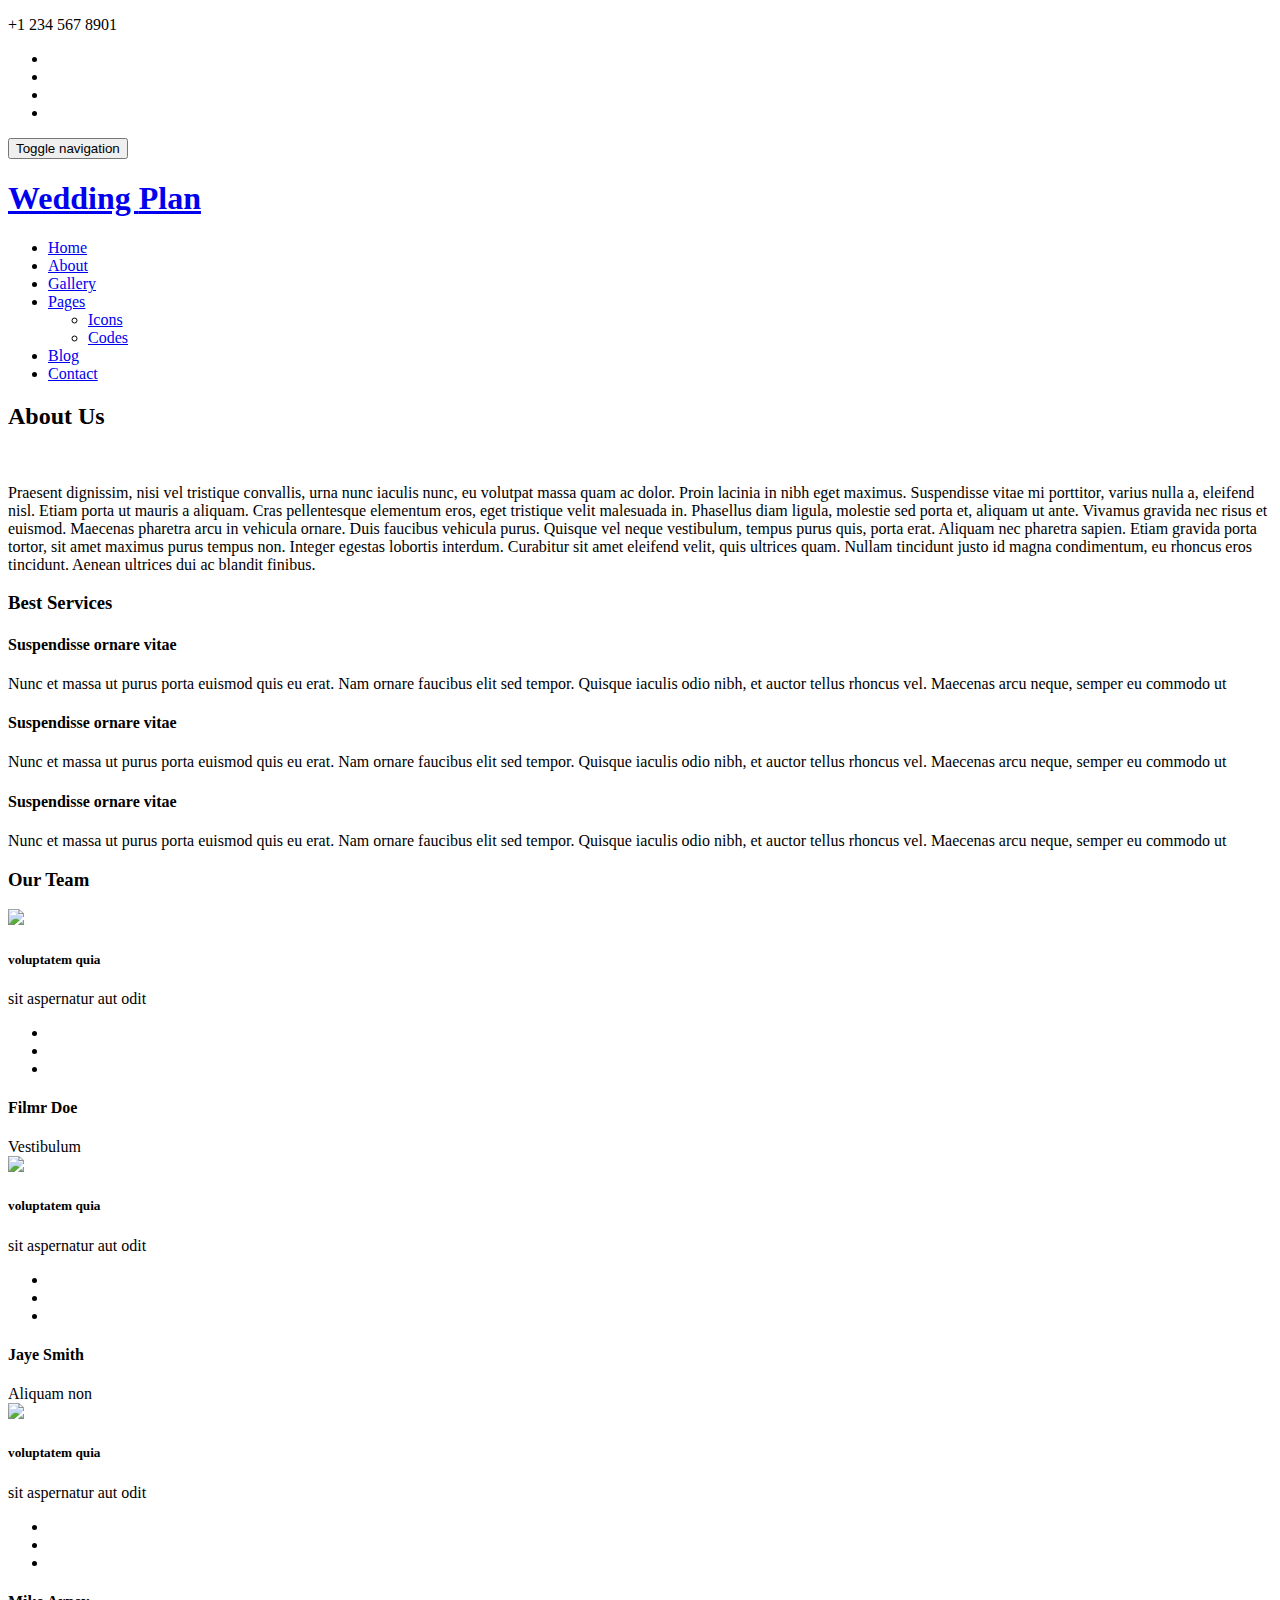
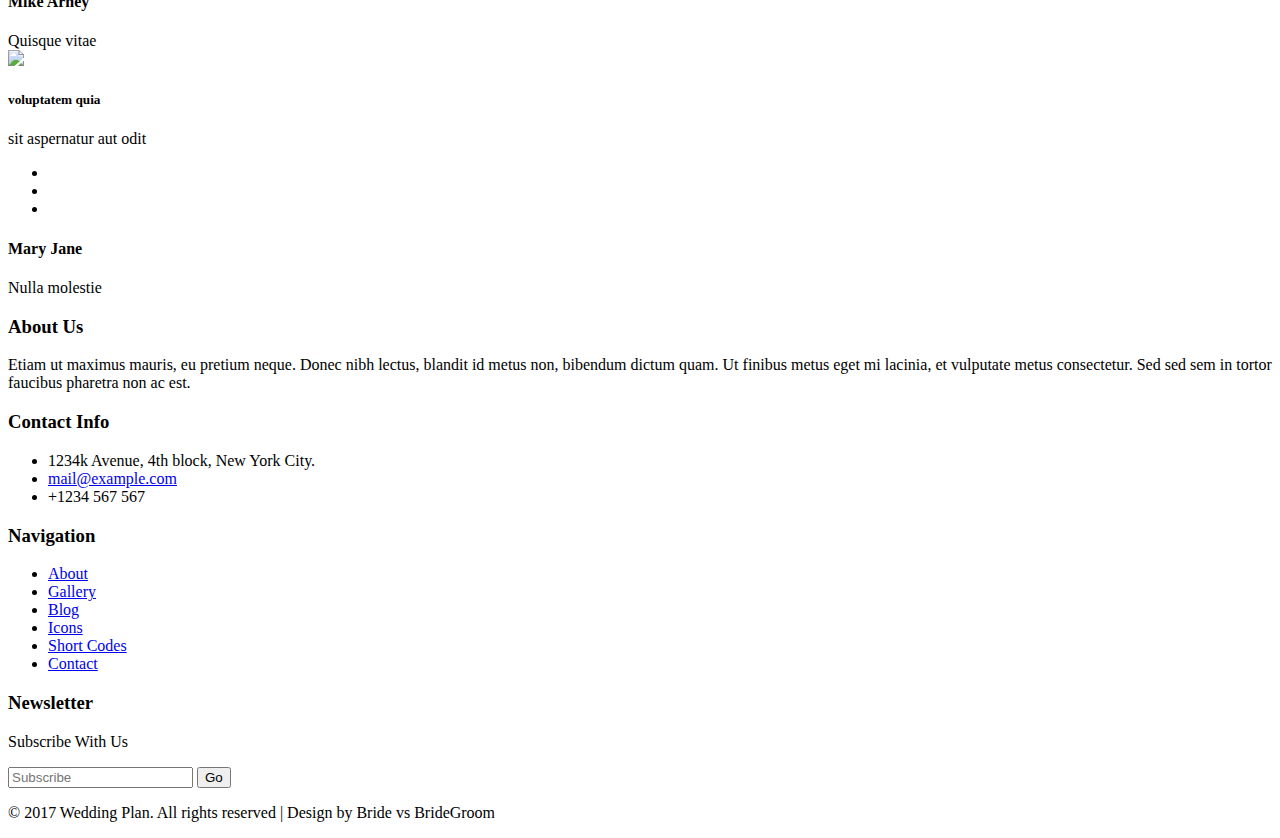
==== about.html @ d6788d27 "Add files via upload" ====
<!--A Design by W3layouts
Author: W3layout
Author URL: http://w3layouts.com
License: Creative Commons Attribution 3.0 Unported
License URL: http://creativecommons.org/licenses/by/3.0/
-->
<!DOCTYPE html>
<html lang="en">
<head>
<title>Wedding Plan a Wedding Category Bootstrap responsive Website Template | About :: Bride vs BrideGroom</title>
<meta name="viewport" content="width=device-width, initial-scale=1">
<meta charset="utf-8">
<meta name="keywords" content="Wedding Plan Responsive web template, Bootstrap Web Templates, Flat Web Templates, Android Compatible web template, 
Smartphone Compatible web template, free webdesigns for Nokia, Samsung, LG, SonyEricsson, Motorola web design" />
<script type="application/x-javascript"> addEventListener("load", function() { setTimeout(hideURLbar, 0); }, false); function hideURLbar(){ window.scrollTo(0,1); } </script>
<!-- bootstrap-css -->
<link href="css/bootstrap.css" rel="stylesheet" type="text/css" media="all" />
<!--// bootstrap-css -->
<!-- css -->
<link rel="stylesheet" href="css/style.css" type="text/css" media="all" />
<!--// css -->
<!-- font-awesome icons -->
<link href="css/font-awesome.css" rel="stylesheet"> 
<!-- //font-awesome icons -->
<!-- font -->
<link href="//fonts.googleapis.com/css?family=Roboto:100,100i,300,300i,400,400i,500,500i,700,700i,900,900i" rel="stylesheet">
<link href="//fonts.googleapis.com/css?family=Droid+Serif:400,400i,700,700i" rel="stylesheet">
<!-- //font -->
<script src="js/jquery-1.11.1.min.js"></script>
<script src="js/bootstrap.js"></script>
<script type="text/javascript">
	jQuery(document).ready(function($) {
		$(".scroll").click(function(event){		
			event.preventDefault();
			$('html,body').animate({scrollTop:$(this.hash).offset().top},1000);
		});
	});
</script> 

<!--[if lt IE 9]>
  <script src="https://oss.maxcdn.com/libs/html5shiv/3.7.0/html5shiv.js"></script>
<![endif]-->
</head>
<body>
	<!-- banner -->
	<div class="banner jarallax">
			<div class="w3layouts-header-top">
				<div class="container">
					<div class="w3-header-top-grids">
						<div class="w3-header-top-left">
							<p><i class="fa fa-volume-control-phone" aria-hidden="true"></i> +1 234 567 8901</p>
						</div>
						<div class="w3-header-top-right">
							<div class="agileinfo-social-grids">
								<ul>
									<li><a href="#"><i class="fa fa-facebook"></i></a></li>
									<li><a href="#"><i class="fa fa-twitter"></i></a></li>
									<li><a href="#"><i class="fa fa-rss"></i></a></li>
									<li><a href="#"><i class="fa fa-vk"></i></a></li>
								</ul>
							</div>
							<div class="clearfix"> </div>
						</div>
						<div class="clearfix"> </div>
					</div>
				</div>
			</div>
			<div class="head">
				<div class="container">
					<div class="navbar-top">
							<!-- Brand and toggle get grouped for better mobile display -->
							<div class="navbar-header">
							  <button type="button" class="navbar-toggle collapsed" data-toggle="collapse" data-target="#bs-example-navbar-collapse-1">
								<span class="sr-only">Toggle navigation</span>
								<span class="icon-bar"></span>
								<span class="icon-bar"></span>
								<span class="icon-bar"></span>
							  </button>
								 <div class="navbar-brand logo ">
									<h1><a href="index.html">Wedding <span>Plan</span></a></h1>
								</div>

							</div>

							<!-- Collect the nav links, forms, and other content for toggling -->
							<div class="collapse navbar-collapse" id="bs-example-navbar-collapse-1">
							 <ul class="nav navbar-nav link-effect-4">
								<li class="first-list"><a href="index.html">Home</a> </li>
								<li class="active"><a href="about.html">About </a> </li>
								<li><a href="gallery.html">Gallery</a></li>
								<li class="dropdown">
									<a href="codes.html" class="dropdown-toggle" data-hover="Pages" data-toggle="dropdown">Pages <b class="caret"></b></a>
									<ul class="dropdown-menu">
										<li><a href="icons.html">Icons</a></li>
										<li><a href="codes.html">Codes</a></li>
									</ul>
								</li>
								<li><a href="blog.html">Blog</a></li>
								<li><a href="contact.html">Contact</a></li>
							  </ul>
							</div><!-- /.navbar-collapse -->
						</div>
				</div>
			</div>
			<div class="agileinfo-banner">
				<div class="container">
					<h2>About Us</h2>
				</div>
			</div>
	</div>
	<!-- //banner -->
	<!-- about -->
	<div class="w3l-about-top">
		<div class="container">
			<div class="w3ls-about-info">
				<img src="images/6.jpg" alt="" />
				<p>Praesent dignissim, nisi vel tristique convallis, urna nunc iaculis nunc, eu volutpat massa quam ac dolor. Proin lacinia in nibh eget maximus. Suspendisse vitae mi porttitor, varius nulla a, eleifend nisl. Etiam porta ut mauris a aliquam. Cras pellentesque elementum eros, eget tristique velit malesuada in. Phasellus diam ligula, molestie sed porta et, aliquam ut ante. Vivamus gravida nec risus et euismod. Maecenas pharetra arcu in vehicula ornare. Duis faucibus vehicula purus. Quisque vel neque vestibulum, tempus purus quis, porta erat. Aliquam nec pharetra sapien. Etiam gravida porta tortor, sit amet maximus purus tempus non. Integer egestas lobortis interdum. Curabitur sit amet eleifend velit, quis ultrices quam. Nullam tincidunt justo id magna condimentum, eu rhoncus eros tincidunt. Aenean ultrices dui ac blandit finibus.</p>
			</div>
		</div>
	</div>
	<!-- //about -->
	<!-- choose -->
	<div class="jarallax w3-agileits-choose">
		<div class="wthree-dot">
			<div class="container">
				<div class="w3-heading-grid popular-heading">
					<h3>Best Services</h3>
					<div class="agileits-border"> </div>
				</div>
				<div class="agile-choose-grids">
					<div class="col-sm-4 agile-choose-grid">
						<div class="choose-icon">
							<i class="fa fa-user" aria-hidden="true"></i>
						</div>
						<div class="choose-info">
							<h4>Suspendisse ornare vitae</h4>
							<p>Nunc et massa ut purus porta euismod quis eu erat. Nam ornare faucibus elit sed tempor. Quisque iaculis odio nibh, et auctor tellus rhoncus vel. Maecenas arcu neque, semper eu commodo ut</p>
						</div>
					</div>
					<div class="col-sm-4 agile-choose-grid">
						<div class="choose-icon">
							<i class="fa fa-cogs" aria-hidden="true"></i>
						</div>
						<div class="choose-info">
							<h4>Suspendisse ornare vitae</h4>
							<p>Nunc et massa ut purus porta euismod quis eu erat. Nam ornare faucibus elit sed tempor. Quisque iaculis odio nibh, et auctor tellus rhoncus vel. Maecenas arcu neque, semper eu commodo ut</p>
						</div>
					</div>
					<div class="col-sm-4 agile-choose-grid">
						<div class="choose-icon">
							<i class="fa fa-thumbs-o-up" aria-hidden="true"></i>
						</div>
						<div class="choose-info">
							<h4>Suspendisse ornare vitae</h4>
							<p>Nunc et massa ut purus porta euismod quis eu erat. Nam ornare faucibus elit sed tempor. Quisque iaculis odio nibh, et auctor tellus rhoncus vel. Maecenas arcu neque, semper eu commodo ut</p>
						</div>
					</div>
				</div>	
			</div>
		</div>
	</div>
	<!-- //choose -->
	<!-- team -->
	<div class="team">
		<div class="container">
			<div class="w3-heading-grid">
				<h3>Our Team</h3>
				<div class="agileits-border"> </div>
			</div>
			<div class="agile-team-grids">
				<div class="col-md-3 team-grid">
					<div class="team-img">
						<img src="images/t1.jpg" class="img-responsive" alt=" " />
						<div class="overlay">
							<h5>voluptatem quia</h5>
							<p>sit aspernatur aut odit</p>
							<div class="w3l-social">
								<ul>
									<li><a href="#"><i class="fa fa-facebook"></i></a></li>
									<li><a href="#"><i class="fa fa-twitter"></i></a></li>
									<li><a href="#"><i class="fa fa-rss"></i></a></li>
								</ul>
							</div>
						</div>
					</div>
					<h4>Filmr Doe</h4>
					<span>Vestibulum</span>
				</div>
				<div class="col-md-3 team-grid">
					<div class="team-img">
						<img src="images/t3.jpg" class="img-responsive" alt=" " />
						<div class="overlay">
							<h5>voluptatem quia </h5>
							<p>sit aspernatur aut odit</p>
							<div class="w3l-social">
								<ul>
									<li><a href="#"><i class="fa fa-facebook"></i></a></li>
									<li><a href="#"><i class="fa fa-twitter"></i></a></li>
									<li><a href="#"><i class="fa fa-rss"></i></a></li>
								</ul>
							</div>
						</div>
					</div>
					<h4>Jaye Smith</h4>
					<span>Aliquam non</span>
				</div>
				<div class="col-md-3 team-grid">
					<div class="team-img">
						<img src="images/t2.jpg" class="img-responsive" alt=" " />
						<div class="overlay">
							<h5>voluptatem quia </h5>
							<p>sit aspernatur aut odit</p>
							<div class="w3l-social">
								<ul>
									<li><a href="#"><i class="fa fa-facebook"></i></a></li>
									<li><a href="#"><i class="fa fa-twitter"></i></a></li>
									<li><a href="#"><i class="fa fa-rss"></i></a></li>
								</ul>
							</div>
						</div>
					</div>
					<h4>Mike Arney</h4>
					<span>Quisque vitae</span>
				</div>
				<div class="col-md-3 team-grid">
					<div class="team-img">
						<img src="images/t4.jpg" class="img-responsive" alt=" " />
						<div class="overlay">
							<h5>voluptatem quia </h5>
							<p>sit aspernatur aut odit</p>
							<div class="w3l-social">
								<ul>
									<li><a href="#"><i class="fa fa-facebook"></i></a></li>
									<li><a href="#"><i class="fa fa-twitter"></i></a></li>
									<li><a href="#"><i class="fa fa-rss"></i></a></li>
								</ul>
							</div>
						</div>
					</div>
					<h4>Mary Jane</h4>
					<span>Nulla molestie</span>
				</div>
				<div class="clearfix"></div>
			</div>
		</div>
	</div>
	<!-- //team -->
	<!-- footer -->
	<div class="footer-bottom">
		<div class="container">
			<div class="w3agile_footer_grids">
				<div class="col-md-3 w3agile_footer_grid">
					<h3>About Us</h3>
					<p>Etiam ut maximus mauris, eu pretium neque. Donec nibh lectus, blandit id metus non, bibendum dictum quam.
					<span>Ut finibus metus eget mi lacinia, et vulputate metus consectetur. Sed sed sem in tortor faucibus pharetra non ac est.</span></p>
				</div>
				
				<div class="col-md-3 w3agile_footer_grid">
					<h3>Contact Info</h3>
					<ul>
						<li><i class="fa fa-map-marker" aria-hidden="true"></i> 1234k Avenue, 4th block, <span>New York City.</span></li>
						<li><i class="fa fa-envelope" aria-hidden="true"></i> <a href="mailto:example@email.com">mail@example.com</a></li>
						<li><i class="fa fa-phone" aria-hidden="true"></i> +1234 567 567</li>
					</ul>
				</div>
				<div class="col-md-3 w3agile_footer_grid w3agile_footer_grid1">
					<h3>Navigation</h3>
					<ul>
						<li><i class="fa fa-angle-right" aria-hidden="true"></i> <a href="about.html">About</a></li>
						<li><i class="fa fa-angle-right" aria-hidden="true"></i> <a href="gallery.html">Gallery</a></li>
						<li><i class="fa fa-angle-right" aria-hidden="true"></i> <a href="blog.html">Blog</a></li>
						<li><i class="fa fa-angle-right" aria-hidden="true"></i> <a href="icons.html">Icons</a></li>
						<li><i class="fa fa-angle-right" aria-hidden="true"></i> <a href="codes.html">Short Codes</a></li>
						<li><i class="fa fa-angle-right" aria-hidden="true"></i> <a href="contact.html">Contact</a></li>
					</ul>
				</div>
				<div class="col-md-3 w3agile_footer_grid">
					<h3>Newsletter</h3>
					<p>Subscribe With Us</p>
					<form action="#" method="post">
						<input type="email" placeholder="Subscribe" name="Subscribe" required="">
						<button class="btn1">Go</button>
					</form>
				</div>
				<div class="clearfix"> </div>
			</div>
		</div>
	</div>
	<!-- //footer -->
	<!-- copyright -->
	<div class="copyright">
		<div class="container">
			<p>© 2017 Wedding Plan. All rights reserved | Design by Bride vs BrideGroom</p>
		</div>
	</div>
	<!-- //copyright -->
	<script src="js/jarallax.js"></script>
	<script src="js/SmoothScroll.min.js"></script>
	<script type="text/javascript">
		/* init Jarallax */
		$('.jarallax').jarallax({
			speed: 0.5,
			imgWidth: 1366,
			imgHeight: 768
		})
	</script>
	<script type="text/javascript" src="js/easing.js"></script>
	<script type="text/javascript" src="js/move-top.js"></script>
	<!-- here stars scrolling icon -->
	<script type="text/javascript">
		$(document).ready(function() {
			/*
				var defaults = {
				containerID: 'toTop', // fading element id
				containerHoverID: 'toTopHover', // fading element hover id
				scrollSpeed: 1200,
				easingType: 'linear' 
				};
			*/
								
			$().UItoTop({ easingType: 'easeOutQuart' });
								
			});
	</script>
	<!-- //here ends scrolling icon -->
</body>	
</html>
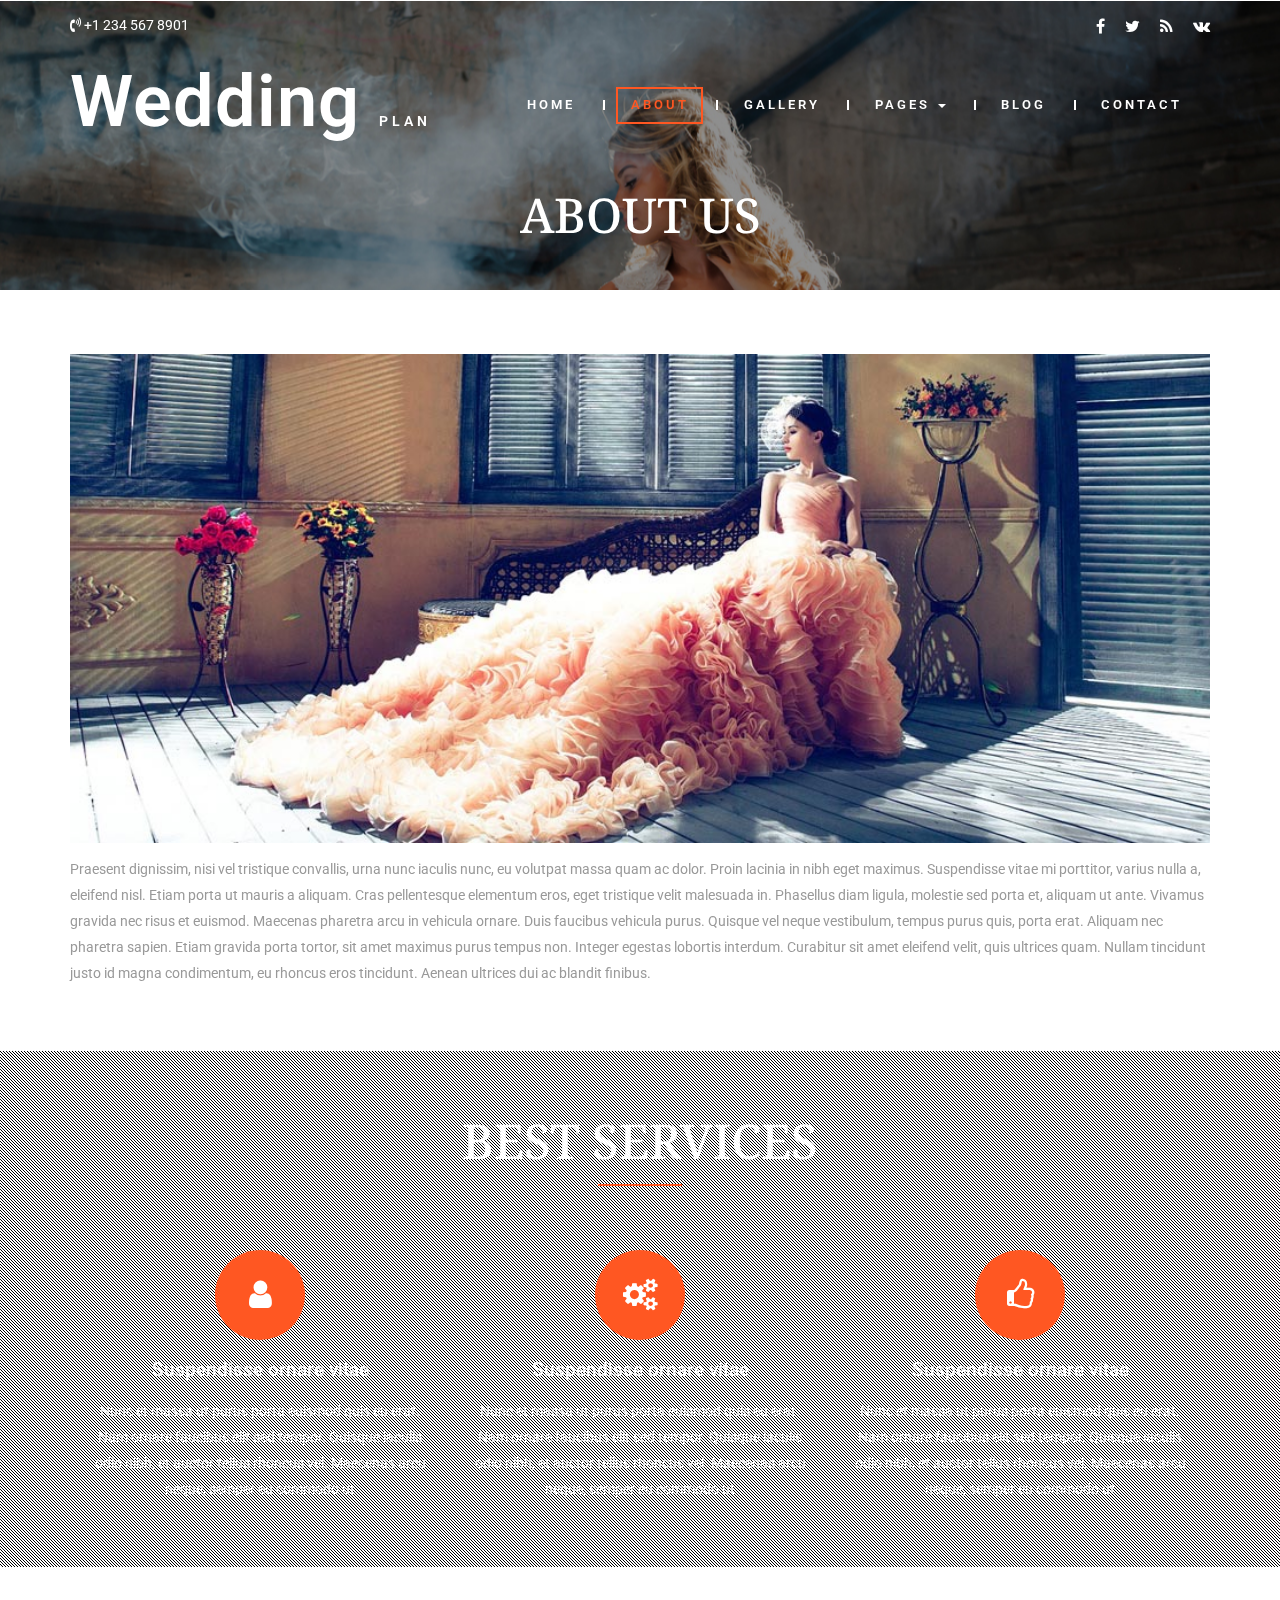
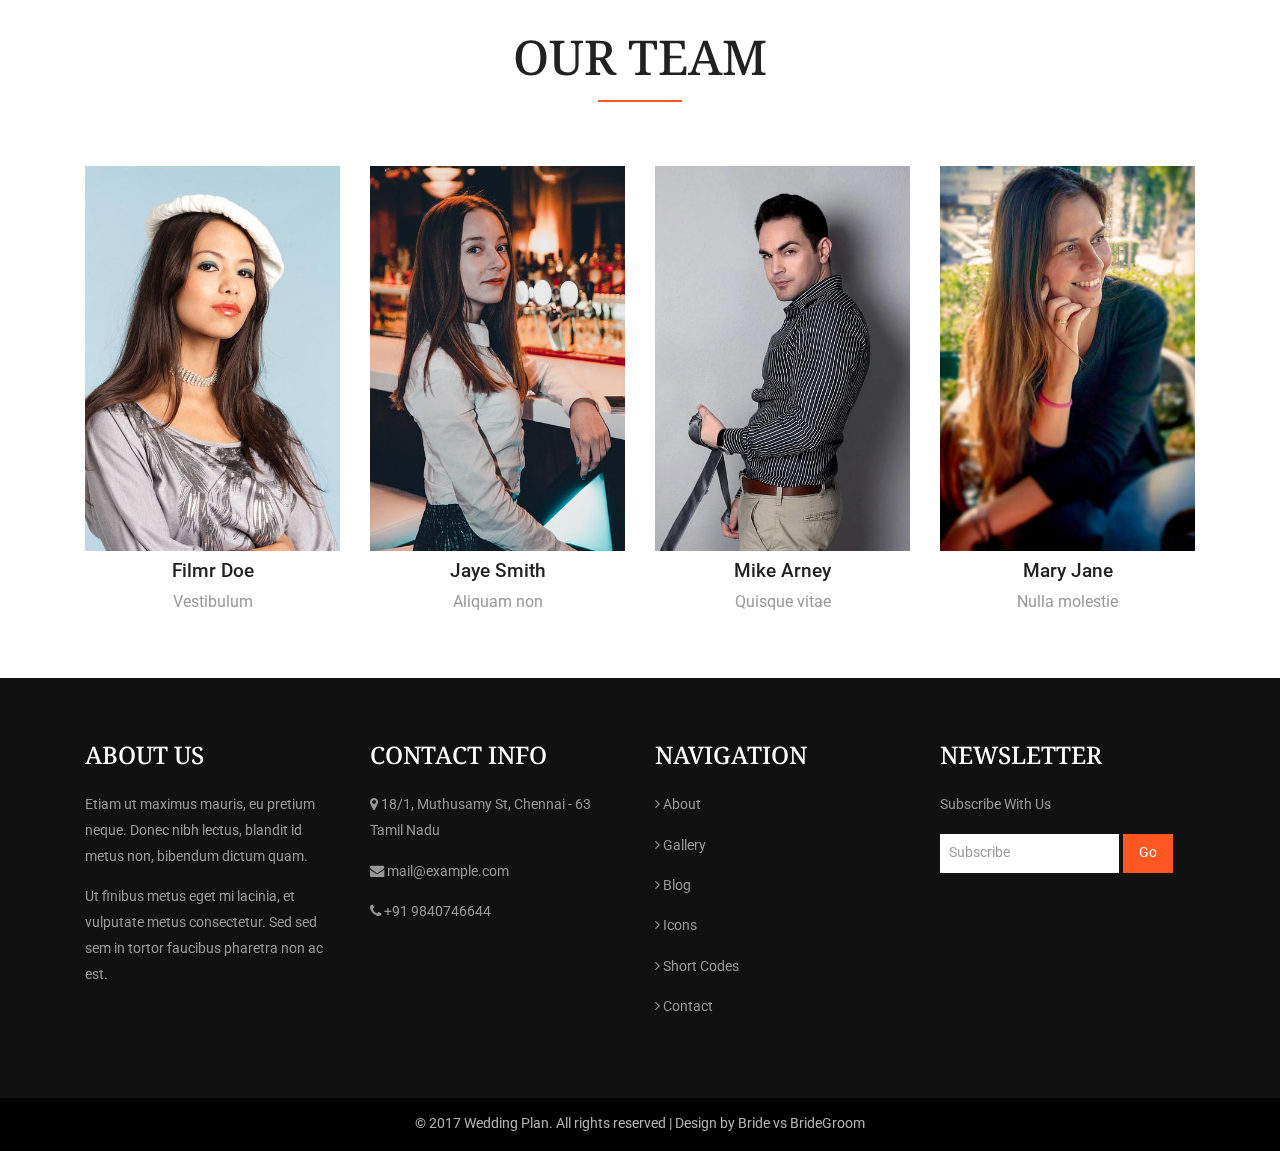
==== commit b12225a0: "Add files via upload" ====
--- a/about.html
+++ b/about.html
@@ -1,17 +1,11 @@
-<!--A Design by W3layouts
-Author: W3layout
-Author URL: http://w3layouts.com
-License: Creative Commons Attribution 3.0 Unported
-License URL: http://creativecommons.org/licenses/by/3.0/
--->
+
 <!DOCTYPE html>
 <html lang="en">
 <head>
-<title>Wedding Plan a Wedding Category Bootstrap responsive Website Template | About :: Bride vs BrideGroom</title>
+<title>Wedding Plan a Wedding Category  | About :: Bride vs BrideGroom</title>
 <meta name="viewport" content="width=device-width, initial-scale=1">
 <meta charset="utf-8">
-<meta name="keywords" content="Wedding Plan Responsive web template, Bootstrap Web Templates, Flat Web Templates, Android Compatible web template, 
-Smartphone Compatible web template, free webdesigns for Nokia, Samsung, LG, SonyEricsson, Motorola web design" />
+<meta name="keywords" content="Wedding Plan , Wedding Photography, Bride, Bridegroom, Marriage" />
 <script type="application/x-javascript"> addEventListener("load", function() { setTimeout(hideURLbar, 0); }, false); function hideURLbar(){ window.scrollTo(0,1); } </script>
 <!-- bootstrap-css -->
 <link href="css/bootstrap.css" rel="stylesheet" type="text/css" media="all" />
@@ -258,9 +252,9 @@
 				<div class="col-md-3 w3agile_footer_grid">
 					<h3>Contact Info</h3>
 					<ul>
-						<li><i class="fa fa-map-marker" aria-hidden="true"></i> 1234k Avenue, 4th block, <span>New York City.</span></li>
+						<li><i class="fa fa-map-marker" aria-hidden="true"></i> 18/1, Muthusamy St, Chennai - 63 <span>Tamil Nadu</span></li>
 						<li><i class="fa fa-envelope" aria-hidden="true"></i> <a href="mailto:example@email.com">mail@example.com</a></li>
-						<li><i class="fa fa-phone" aria-hidden="true"></i> +1234 567 567</li>
+						<li><i class="fa fa-phone" aria-hidden="true"></i> +91 9840746644</li>
 					</ul>
 				</div>
 				<div class="col-md-3 w3agile_footer_grid w3agile_footer_grid1">
--- a/css/style.css
+++ b/css/style.css
@@ -0,0 +1,2326 @@
+/*--A Design by W3layouts 
+Author: W3layout
+Author URL: http://w3layouts.com
+License: Creative Commons Attribution 3.0 Unported
+License URL: http://creativecommons.org/licenses/by/3.0/
+--*/
+body a {
+  transition: 0.5s all;
+  -webkit-transition: 0.5s all;
+  -o-transition: 0.5s all;
+  -moz-transition: 0.5s all;
+  -ms-transition: 0.5s all;
+}
+html, body{
+    font-size: 100%;
+	font-family: 'Roboto', sans-serif;
+}
+body{
+	background:#FFFFFF;
+}
+/*-- banner --*/
+.banner{
+	background: url(../images/2.jpg) no-repeat 0px 0px;
+    background-size: cover;
+}
+.jarallax {
+    position: relative;
+    background-size: cover;
+    background-repeat: no-repeat;
+    background-position: 50% 50%;
+}
+.w3layouts-header-top{
+	padding: 1em 0em;
+}
+.w3-header-top-left{
+    float: left;
+    width: 15%;
+}
+.w3-header-top-left p,.w3-header-top-right-text p{
+	color:#FFFFFF;
+	font-size:.9em;
+	margin:0;
+}
+.w3-header-top-right{
+    float: right;
+}
+.agileinfo-social-grids {
+    float: left;
+}
+/*-- social-icons --*/
+.agileinfo-social-grids{
+    margin-left: 0;
+}
+.agileinfo-social-grids ul{
+	padding:0;
+	margin:0;
+}
+.agileinfo-social-grids ul li{
+    display: inline-block;
+}
+.agileinfo-social-grids ul li a {
+	color: #FFFFFF;
+    text-align: center;
+}
+.agileinfo-social-grids ul li a i.fa{
+    transition: 0.5s all;
+    -webkit-transition: 0.5s all;
+    -moz-transition: 0.5s all;
+    -o-transition: 0.5s all;
+    -ms-transition: 0.5s all;
+}
+.agileinfo-social-grids ul li a i.fa.fa-facebook:hover {
+    color: #3b5998;
+}
+.agileinfo-social-grids ul li a i.fa.fa-twitter{
+	margin:0 1em;
+}
+.agileinfo-social-grids ul li a i.fa.fa-twitter:hover{
+	color: #55acee;
+}
+.agileinfo-social-grids ul li a i.fa.fa-rss{
+	margin:0 1em 0 0;
+}
+.agileinfo-social-grids ul li a i.fa.fa-rss:hover{
+	color: #f26522;
+}
+.agileinfo-social-grids ul li a i.fa.fa-vk:hover{
+	color: #45668e;
+}
+.agileinfo-dot,.agile-dot {
+	background: url(../images/dott.png)repeat 0px 0px;
+    background-size: 3px;
+    -webkit-background-size: 3px;
+    -moz-background-size: 3px;
+    -o-background-size: 3px;
+    -ms-background-size: 3px;
+}
+.logo h1{
+    margin: .2em 0 0 0;
+}
+.logo h1 a{
+    text-decoration: none;
+    color: #ffffff;
+    letter-spacing: 1px;
+    font-size: 2em;
+    font-weight: 600;
+}
+.logo h1 a span{
+	font-size: .2em;
+    color: #FFFFFF;
+    font-family: 'Roboto', sans-serif;
+    text-transform: uppercase;
+    letter-spacing: 4px;
+    margin: .5em 0 0 0;
+}
+.navbar-brand {
+   height: auto; 
+    padding: 0; 
+    font-size: 18px; 
+    line-height: 20px;
+}
+.navbar-nav {
+    float: right;
+    margin-top: 2em;
+}
+.navbar-default {
+    border: none;
+    background: none;
+    min-height: auto;
+    margin-bottom: 0;
+}
+div#bs-example-navbar-collapse-1 {
+    padding: 0;
+}
+.navbar-nav li:after{
+	content: "";
+    position: absolute;
+    background: #FFFFFF;
+    height: 10px;
+    width: 2px;
+    top: 13px;
+}
+.navbar-nav li.first-list:after,ul.dropdown-menu li:after{
+    background: none !important;
+	width: 0px !important;
+}
+ul.nav.navbar-nav li a {
+	font-size: .8em;
+    color: #FFFFFF;
+    margin: 0 1em;
+    padding: .5em 1em;
+    font-weight: 600;
+    text-transform: uppercase;
+    letter-spacing: 3px;
+    border: solid 2px rgba(255, 255, 255, 0);
+}
+ul.nav.navbar-nav li a:hover{
+	color: #FF5722 !important;
+    border: solid 2px #FF5722;
+}
+ul.nav.navbar-nav li a:focus{
+	outline:none;
+	border: solid 2px rgba(255, 255, 255, 0)
+}
+.nav > li > a:hover, .nav > li > a:focus {
+    text-decoration: none;
+    background:none !important;
+}
+.navbar-default .navbar-nav > li > a:hover, .navbar-default .navbar-nav > li > a:focus {
+    color: #fff;
+}
+ul.nav.navbar-nav li.active a {
+    color: #ff5722;
+    background: none;
+    border: solid 2px #FF5722;
+}
+.navbar-default .navbar-nav > .active > a, .navbar-default .navbar-nav > .active > a:hover, .navbar-default .navbar-nav > .active > a:focus {
+    color: #fff;
+    background:none;
+}
+.nav .open > a, .nav .open > a:hover, .nav .open > a:focus {
+    background: none!important;
+}
+ul.dropdown-menu {
+    background: rgba(0, 0, 0, 0.36);
+    box-shadow: 0 0 0;
+    border: none;
+    margin: 0;
+    top: 3.8em;
+    left: 0px;
+    min-width: 121px;
+}
+ul.dropdown-menu li{
+	width:100% !important;
+}
+.dropdown-menu > li > a {
+    display: block;
+    padding: .5em 1em !important;
+    text-align: center;
+    clear: both;
+    margin: .2em 0 !important;
+    font-weight: normal;
+    line-height: 1.42857143;
+    color: #FFF !important;
+    border: none !important;
+}
+.dropdown-menu > li > a:hover, .dropdown-menu > li > a:focus {
+    background: none;
+}
+.dropdown-submenu {
+    position: relative;
+}
+
+.dropdown-submenu>.dropdown-menu {
+    top: 0;
+    left: 103%;
+    margin-top: -6px;
+    margin-left: -1px;
+    -webkit-border-radius: 0 6px 6px 6px;
+    -moz-border-radius: 0 6px 6px;
+    border-radius: 0 6px 6px 6px;
+}
+
+.dropdown-submenu:hover>.dropdown-menu {
+    display: block;
+}
+
+.dropdown-submenu>a:after {
+    display: block;
+    content: " ";
+    float: right;
+    width: 0;
+    height: 0;
+    border-color: transparent;
+    border-width: 5px 0 5px 5px;
+    margin-top: 5px;
+    margin-right: -10px;
+}
+
+.dropdown-submenu:hover>a:after {
+    border-left-color: #fff;
+}
+
+.dropdown-submenu.pull-left {
+    float: none;
+}
+
+.dropdown-submenu.pull-left>.dropdown-menu {
+    left: -100%;
+    margin-left: 10px;
+    -webkit-border-radius: 6px 0 6px 6px;
+    -moz-border-radius: 6px 0 6px 6px;
+    border-radius: 6px 0 6px 6px;
+}
+.agileits-banner-info {
+    margin: 11em 0 11em 16em;
+}
+.agileits-banner-info h3{
+    color: #FFF;
+    font-size: 4em;
+    margin: 0;
+    text-transform: uppercase;
+    font-weight: 800;
+    letter-spacing: 13px;
+}
+.agileits-banner-info p{
+    color: #FFFFFF;
+    font-size: 2em;
+    margin: 1em 0 0 0;
+    line-height: 1.8em;
+    font-family: 'Droid Serif', serif;
+}
+.w3-button{
+    margin: 4em 0 0 0;
+}
+.w3ls-button a{
+    color: #FFFFFF;
+    font-size: 1em;
+    text-decoration: none;
+    padding: .5em 2em;
+    background: #ff5722;
+    text-align: center;
+    border: solid 2px #ff5722;
+}
+.w3ls-button a:hover{
+	background: none;
+    border: solid 2px #FFFFFF;
+}
+/*--slider--*/
+#slider2,
+#slider3 {
+  box-shadow: none;
+  -moz-box-shadow: none;
+  -webkit-box-shadow: none;
+  margin: 0 auto;
+}
+.rslides_tabs li:first-child {
+  margin-left: 0;
+}
+.rslides_tabs .rslides_here a {
+  background: rgba(255,255,255,.1);
+  color: #fff;
+  font-weight: bold;
+}
+.events {
+  list-style: none;
+}
+.callbacks_container {
+  position: relative;
+  float: left;
+  width: 100%;
+}
+.callbacks {
+  position: relative;
+  list-style: none;
+  overflow: hidden;
+  width: 100%;
+  padding: 0;
+  margin: 0;
+}
+.callbacks li {
+  position: absolute;
+  width: 100%;
+}
+.callbacks img {
+  position: relative;
+  z-index: 1;
+  height: auto;
+  border: 0;
+}
+.callbacks .caption {
+	display: block;
+	position: absolute;
+	z-index: 2;
+	font-size: 20px;
+	text-shadow: none;
+	color: #fff;
+	left: 0;
+	right: 0;
+	padding: 10px 20px;
+	margin: 0;
+	max-width: none;
+	top: 10%;
+	text-align: center;
+}
+.callbacks_nav {
+    position: absolute;
+    -webkit-tap-highlight-color: rgba(0,0,0,0);
+    bottom: 255px;
+    left: 0;
+    z-index: 3;
+    text-indent: -9999px;
+    overflow: hidden;
+    text-decoration: none;
+    width: 56px;
+    height: 56px;
+    background: transparent url(../images/arrows.png) no-repeat left top;
+}
+.callbacks_nav.next {
+    left: auto;
+    background-position: right top;
+    right: 0;
+ }
+ .callbacks_nav.prev {
+    right: auto;
+    background-position: left top;
+    left: 0;
+}
+#slider3-pager a {
+  display: inline-block;
+}
+#slider3-pager span{
+  float: left;
+}
+#slider3-pager span{
+	width:100px;
+	height:15px;
+	background:#fff;
+	display:inline-block;
+	border-radius:30em;
+	opacity:0.6;
+}
+#slider3-pager .rslides_here a {
+  background: #FFF;
+  border-radius:30em;
+  opacity:1;
+}
+#slider3-pager a {
+  padding: 0;
+}
+#slider3-pager li{
+	display:inline-block;
+}
+.rslides {
+  position: relative;
+  list-style: none;
+  overflow: hidden;
+  width: 100%;
+  padding: 0;
+}
+.rslides li {
+  -webkit-backface-visibility: hidden;
+  position: absolute;
+  display:none;
+  width: 100%;
+  left: 0;
+  top: 0;
+}
+.rslides li{
+  position: relative;
+  display: block;
+  float: left;
+}
+.rslides img {
+  height: auto;
+  border: 0;
+  }
+.callbacks_tabs{
+    list-style: none;
+    position: absolute;
+    top: 32%;
+    left: 0;
+    padding: 0;
+    margin: 0;
+    display: block;
+    z-index: 999;
+}
+.slider-top span{
+	font-weight:600;
+}
+.callbacks_tabs li{
+    display: block;
+    margin: 1em 0;
+    text-align: center;
+}
+/*----*/
+.callbacks_tabs a{
+ visibility: hidden;
+}
+.callbacks_tabs a:after {
+    content: "\f111";
+    font-size: 0;
+    font-family: FontAwesome;
+    visibility: visible;
+    display: block;
+    height: 10px;
+    width: 10px;
+    display: inline-block;
+    background: #ffffff;
+    border: 2px solid #ffffff;
+    border-radius: 50%;
+    -webkit-border-radius: 50%;
+    -o-border-radius: 50%;
+    -moz-border-radius: 50%;
+    -ms-border-radius: 50%;
+}
+.callbacks_here a:after{
+    background: #ff5722;
+    border: 2px solid #ff5722;
+    border-radius: 0;
+    height: 68px;
+    width: 4px;
+}
+/*-- //slider --*/
+/*-- //banner --*/
+/*-- welcome --*/
+.welcome,.why-choose-agile,.agileinfo-dot,.news,.w3l-about-top,.wthree-dot,.team,.gallery,.blog,.contact-top{
+	padding:4em 0;
+}
+.w3-heading-grid{
+	text-align:center;
+	position:relative;
+}
+.w3-heading-grid h2,.w3-heading-grid h3,.agileinfo-banner h2{
+    color: #212121;
+    font-size: 3em;
+    margin: 0;
+    font-family: 'Droid Serif', serif;
+    text-transform: uppercase;
+}
+.agileits-border{
+    background: #ff5722;
+    height: 2px;
+    width: 84px;
+    margin: 1em auto 0;
+}
+.w3-heading-grid p{
+    font-size: .9em;
+    line-height: 1.8em;
+    width: 70%;
+    margin: 4em auto 0;
+    color: #212121;
+}
+.w3l-welcome-grids,.why-choose-agile-grids-top,.popular-agileinfo,.w3-agileits-news-grids,.codes,.typography {
+    margin: 4em 0 0 0;
+}
+.w3ls-welcome-left img{
+	width:100%;
+}
+.w3ls-welcome-right h4{
+    color: #212121;
+    font-size: 1.5em;
+    margin: 0;
+    font-family: 'Droid Serif', serif;
+    font-weight: 600;
+    line-height: 1.5em;
+}
+.w3ls-welcome-right p{
+    color: #999999;
+    font-size: .9em;
+    margin: 1em 0;
+    line-height: 1.8em;
+}
+.w3ls-welcome-right p span{
+	margin:1em 0 0 0;
+	display:block;
+}
+.w3ls-welcome-right ul{
+	padding:0;
+	margin:0;
+}
+.w3ls-welcome-right ul li{
+    color: #999999;
+    font-size: .9em;
+    display: block;
+    margin: .7em 0 0 0;
+}
+.w3ls-welcome-right ul li:first-child{
+	margin:0;
+}
+/*-- //welcome --*/
+/*-- choose-us --*/
+.why-choose-agile {
+    background: #f0f0f0;
+}
+.agileits_w3layouts_features_gridr img{
+	margin:0 auto;
+}
+.agile-why-text h4{
+    font-size: 1.2em;
+    color: #212121;
+    margin: 0;
+}
+.agile-why-text p{
+	margin: 1em 0 0;
+    color: #999999;
+    line-height: 1.8em;
+    font-size: .9em;
+}
+.agile-why-text {
+    padding-left: 0;
+    text-align: right;
+}
+.wthree_agile_us i{
+	width: 70px;
+    height: 70px;
+    text-align: center;
+    position: relative;
+    z-index: 1;
+    border-radius: 50%;
+}
+.wthree_agile_us  i{
+	font-size: 1.5em;
+	color:#fff;
+	line-height:2.8em;
+}
+.agile-why-text.two {
+	text-align: left !important;
+}
+.wthree_agile_us{
+	margin-top:3em;
+}
+/* Rectangle Out */
+.hvr-rectangle-out {
+	display: inline-block;
+	vertical-align: middle;
+	-webkit-transform: translateZ(0);
+	transform: translateZ(0);
+	box-shadow: 0 0 1px rgba(0, 0, 0, 0);
+	-webkit-backface-visibility: hidden;
+	backface-visibility: hidden;
+	-moz-osx-font-smoothing: grayscale;
+	position: relative;
+	background:#111;
+	-webkit-transition-property: color;
+	transition-property: color;
+	-webkit-transition-duration: 0.3s;
+	transition-duration: 0.3s;
+	border-radius: 50%;
+	-webkit-border-radius: 50%;
+	-o-border-radius: 50%;
+	-moz-border-radius: 50%;
+	-ms-border-radius: 50%;
+}
+.hvr-rectangle-out:before {
+	content: "";
+    position: absolute;
+    z-index: -1;
+    top: 0;
+    left: 0;
+    right: 0;
+    bottom: 0;
+    background: #ff5722;
+    -webkit-transform: scale(0);
+    transform: scale(0);
+    -webkit-transition-property: transform;
+    transition-property: transform;
+    -webkit-transition-duration: 0.3s;
+    transition-duration: 0.3s;
+    -webkit-transition-timing-function: ease-out;
+    transition-timing-function: ease-out;
+    border-radius: 50%;
+    -webkit-border-radius: 50%;
+    -o-border-radius: 50%;
+    -moz-border-radius: 50%;
+    -ms-border-radius: 50%;
+}
+.hvr-rectangle-out:hover, .hvr-rectangle-out:focus, .hvr-rectangle-out:active {
+  color: white;
+}
+.hvr-rectangle-out:hover:before, .hvr-rectangle-out:focus:before, .hvr-rectangle-out:active:before,.agile_banner_bottom_grid:hover .hvr-rectangle-out:before{
+  -webkit-transform: scale(1);
+  transform: scale(1);
+}
+/*-- //choose-us --*/
+/*-- popular --*/
+.popular-heading h3{
+	color:#FFFFFF;
+}
+.popular-section-wthree {
+  background: url(../images/2.jpg) no-repeat 0px 0px;
+    background-size: cover;
+    -webkit-background-size: cover;
+    -moz-background-size: cover;
+    -o-background-size: cover;
+}
+.agileinfo-dot {
+    background: url(../images/dott.png)repeat 0px 0px;
+    background-size: 3px;
+    -webkit-background-size: 3px;
+    -moz-background-size: 3px;
+    -o-background-size: 3px;
+    -ms-background-size: 3px;
+}
+.jarallax {
+    position: relative;
+    background-size: cover;
+    background-repeat: no-repeat;
+    background-position: 50% 50%;
+}
+.popular-agileinfo {
+    text-align: center;
+}
+.popular-agileinfo p {
+    text-align: center;
+    margin: 0.5em auto 0;
+	color:#fff;
+	line-height:2em;
+}
+.popular-agileinfo i.fa {
+    font-size: 2em;
+    color: #ffffff;
+    display: inline-block;
+    text-decoration: none;
+    -webkit-transition: .5s all;
+    -moz-transition: .5s all;
+    transition: .5s all;
+}
+.popular-agileinfo h4 {
+    font-size: 1.2em;
+    color: #ff5722;
+    margin: 1em 0;
+}
+.popular-grid:hover i.fa{
+    color: #ff5722; 
+	-webkit-transform: rotatey(180deg);
+	-moz-transform: rotatey(180deg);
+	-o-transform: rotatey(180deg);
+	-ms-transform: rotatey(180deg);
+    transform: rotatey(180deg);
+}
+.popular-agileinfo p{
+	font-size:.9em;
+	line-height:1.8em;
+	margin:0;
+	color:#FFFFFF;
+}
+/*-- //popular --*/
+/*-- news --*/
+.w3-agile-news-date{
+    float: left;
+    width: 20%;
+}
+.agile-news-icon{
+	text-align: right;
+    padding: 1em 0;
+}
+.w3-agile-news-img{
+	float: right;
+    width: 75%;
+}
+.agile-news-icon i.fa.fa-calendar,.agile-news-icon a i.fa.fa-comments-o,.agile-news-icon a i.fa.fa-thumbs-o-up{
+    color: #999999;
+    font-size: 1.5em;
+	text-decoration:none;
+}
+.agile-news-icon p{
+	color: #999999;
+    font-size: .9em;
+    margin: .2em 0 0 0;
+}
+.agileits-line {
+    height: 2px;
+    background: #F44336;
+    width: 30%;
+    margin: 0 0 0 auto;
+    top: 11px;
+}
+.w3-agile-news-img a img{
+	width:100%;
+	margin:0 0 1em 0;
+}
+.w3-agile-news-img h4{
+    margin: 0;
+    font-size: 1.1em;
+}
+.w3-agile-news-img h4 a{
+    color: #212121;
+    font-size: 1em;
+    text-decoration: none;
+    line-height: 1.5em;
+    font-weight: 600;
+}
+.w3-agile-news-img h4 a:hover{
+    color: #FF5722;
+}
+.w3-agile-news-img p{
+	color:#999999;
+	font-size:.9em;
+	margin:1em 0 0 0;
+	line-height:1.8em;
+}
+.news-right-grid a{
+    color: #2f2f2f;
+    font-size: 1em;
+    text-decoration: none;
+    line-height: 1.5em;
+    font-weight: 600;
+}
+.news-right-grid a:hover{
+	color:#FF5722;	
+}
+.news-right-grid h5{
+    color: #FF5722;
+    font-size: .9em;
+    margin: .5em 0;
+}
+.news-right-grid p{
+	color:#999999;
+	font-size:.9em;
+	margin:1em 0 0 0;
+	line-height:1.8em;	
+}
+.news-right-grid:nth-child(2){
+	margin:1em 0;
+}
+/*-- //news --*/
+/*-- footer --*/
+.footer-bottom {
+    padding: 4em 0;
+        background: #111;
+}
+.w3agile_footer_grid h3{
+    font-size: 1.5em;
+    color: #ffffff;
+    margin: 0 0 1em;
+    font-family: 'Droid Serif', serif;
+    text-transform: uppercase;
+}
+.w3agile_footer_grid p{
+	font-size:.9em;
+	color:#999999;
+	line-height:1.8em;
+	margin:0;
+}
+.w3agile_footer_grid p span{
+	display:block;
+	margin:1em 0 0;
+}
+.w3agile_footer_grid ul{
+	margin:0;
+	padding:0;
+}
+.w3agile_footer_grid ul li{
+	list-style-type:none;
+	color:#999999;
+	font-size:.9em;
+	margin-bottom: 1em;
+    line-height: 1.8em;
+}
+.w3agile_footer_grid ul li span{
+	display:block;
+}
+.w3agile_footer_grid1 ul li{
+	margin-bottom:1em;
+}
+.w3agile_footer_grid ul li a{
+	color:#999;
+	text-decoration:none;
+}
+.w3agile_footer_grid ul li a:hover{
+	color: #FF5722;
+}
+.w3agile_footer_grid  form{
+	margin:1em 0 0 0;
+}
+.w3agile_footer_grid input[type="email"] {
+    display: inline-block;
+    background: #FFFFFF;
+    width: 70%;
+    outline: none;
+    padding: .5em;
+    font-size: .9em;
+    color: #999999;
+    border: solid 2px #FFFFFF;
+}
+.w3agile_footer_grid button.btn1 {
+    color: #FFFFFF;
+    font-size: .9em;
+    border: none;
+    padding: .5em 1em;
+    text-align: center;
+    text-decoration: none;
+    background: #FF5722;
+    border: solid 2px #ff5722;
+    transition: 0.5s all;
+    -webkit-transition: 0.5s all;
+    -moz-transition: 0.5s all;
+    -o-transition: 0.5s all;
+    -ms-transition: 0.5s all;
+}
+.w3agile_footer_grid button.btn1:hover {
+    background: none;
+    color: #FFFFFF;
+    border: solid 2px #FFFFFF;
+}
+/*-- //footer --*/
+/*-- copyright --*/
+.copyright{
+	padding:1em 0;
+	background:#000000;
+}
+.copyright p{
+	color:#b5b5b5;
+	font-size:.9em;
+	margin:0;
+	text-align:center;
+}
+.copyright p a{
+	color:#FF5722;
+	text-decoration:none;
+}
+.copyright p a:hover{
+	color:#999999;
+}
+/*-- //copyright --*/
+/*-- agileinfo-banner --*/
+.agileinfo-banner{
+	padding: 3em 0;
+    text-align: center;
+}
+.agileinfo-banner h2 {
+    color: #FFFFFF;
+}
+/*-- //agileinfo-banner --*/
+/*-- about --*/
+.w3ls-about-info img {
+    width: 100%;
+}
+.w3ls-about-info p {
+    color: #999999;
+    margin: 1em 0 0;
+    font-size: .9em;
+    line-height: 1.8em;
+}
+/*-- choose --*/
+.w3-agileits-choose{
+    background: url(../images/2.jpg) no-repeat 0px 0px;
+    background-size: cover;	
+}
+.wthree-dot{
+	background: url(../images/dott.png)repeat 0px 0px;
+    background-size: 3px;
+    -webkit-background-size: 3px;
+    -moz-background-size: 3px;
+    -o-background-size: 3px;
+    -ms-background-size: 3px;
+}
+.agileits-w3layouts-choose-heading h3{
+	color:#FFFFFF !important;
+}
+.agile-choose-grids{
+	margin:4em 0 0 0;
+}
+.agile-choose-grid{
+	text-align:center;
+}
+.choose-info h4{
+	color: #FFFFFF;
+    font-size: 1.2em;
+    margin: 1em 0;
+}
+.choose-info p{
+	color:#FFFFFF;
+	font-size:.9em;
+	margin:0;
+	line-height:1.8em;
+}
+.choose-icon i.fa {
+ background: #FF5722;
+    padding: .9em 0 0 0;
+    width: 90px;
+    height: 90px;
+    color: #FFFFFF;
+    font-size: 2em;
+    border-radius: 50%;
+    -webkit-border-radius: 50%;
+    -moz-border-radius: 50%;
+    -ms-border-radius: 50%;
+    -o-border-radius: 50%;
+    transition: 0.5s all;
+    -webkit-transition: 0.5s all;
+    -o-transition: 0.5s all;
+    -moz-transition: 0.5s all;
+    -ms-transition: 0.5s all;
+
+}
+/*-- //choose --*/
+/*-- team --*/
+.agile-team-grids{
+    margin: 4em 0 0 0;
+}
+.team-grid {
+    text-align: center;
+}
+.team-img {
+    position: relative;
+}
+.team-img:hover .overlay {
+    cursor: pointer;
+    opacity: 1;
+    filter: alpha(opacity=100);
+    -webkit-transform: rotateY(0deg) scale(1,1);
+    -moz-transform: rotateY(0deg) scale(1,1);
+    -ms-transform: rotateY(0deg) scale(1,1);
+    -o-transform: rotateY(0deg) scale(1,1);
+    transform: rotateY(0deg) scale(1,1);
+}
+.team-img .overlay {
+   padding: 7.5em 0.5em;
+    line-height: 24px;
+}
+.overlay {
+    background: rgba(0, 0, 0, 0.7);
+    text-align: center;
+    position: absolute;
+    left: 0;
+    top: 0;
+    width: 100%;
+    height: 100%;
+    color: #fff;
+    opacity: 0;
+    filter: alpha(opacity=0);
+    -webkit-transition: all 450ms ease-out 0s;
+    -moz-transition: all 450ms ease-out 0s;
+    -o-transition: all 450ms ease-out 0s;
+    transition: all 450ms ease-out 0s;
+    -webkit-transform: rotateY(180deg) scale(0.5,0.5);
+    -moz-transform: rotateY(180deg) scale(0.5,0.5);
+    -ms-transform: rotateY(180deg) scale(0.5,0.5);
+    -o-transform: rotateY(180deg) scale(0.5,0.5);
+    transform: rotateY(180deg) scale(0.5,0.5);
+}
+.team-grid h5 {
+    font-size: 1.2em;
+    text-transform: capitalize;
+}
+.team-grid p {
+    font-size: .9em;
+    line-height: 1.8em;
+    color: #eee;
+}
+.team-grid h4 {
+	font-size: 1.2em;
+    color: #212121;
+    margin: .5em 0;
+    text-transform: capitalize;
+}
+h3.tittle3 {
+    font-size: 3.5em;
+    text-align: center;
+    color: #fff;
+}
+.team-grid span {
+    font-size: 1em;
+    color: #999999;
+    margin: 0;
+}
+.w3l-social {
+    margin: 1em 0 0 0;
+}
+.w3l-social ul{
+	padding:0;
+	margin:0;
+}
+.w3l-social ul li{
+	display:inline-block;
+}
+.w3l-social ul li a {
+	color: #333;
+    text-align: center;
+}
+.w3l-social ul li a i.fa.fa-facebook,.w3l-social ul li a i.fa.fa-twitter,.w3l-social ul li a i.fa.fa-rss{
+	height: 40px;
+    width: 40px;
+    background: #FFFFFF;
+    line-height: 40px;
+    color: #383838;
+    border-radius: 50%;
+    -webkit-border-radius: 50%;
+    -moz-border-radius: 50%;
+    -o-border-radius: 50%;
+    -ms-border-radius: 50%;
+    transition: 0.5s all;
+    -webkit-transition: 0.5s all;
+    -moz-transition: 0.5s all;
+    -o-transition: 0.5s all;
+    -ms-transition: 0.5s all;
+}
+.w3l-social ul li a i.fa.fa-facebook:hover {
+	background: #3b5998;
+	color: #FFFFFF;
+}
+.w3l-social ul li a i.fa.fa-twitter:hover{
+	background: #1da1f2;
+	color: #FFFFFF;
+}
+.w3l-social ul li a i.fa.fa-rss:hover{
+	background: #f26522;
+	color: #FFFFFF;
+}
+/*-- //team --*/
+/*-- //about --*/
+/*-- gallery --*/ 
+/*-- jzBox-lightbox --*/
+#jzBox {
+	top: 0;
+	left: 0;
+	z-index: 10000;
+	position: fixed;
+	background-color: rgba(30, 30, 30, 0.9);
+	margin: 0 !important;
+	text-align: center;
+	width: 100%;
+	height: 100%;
+	display: none;
+	color: #fff;
+}
+#jzBoxTargetImg {
+	margin:4% 0 1% 0;
+	max-width: 96%;
+	max-height: 73%;
+	cursor: pointer;
+}
+#jzBoxTitle {
+    font-size: 1.1em;
+    font-weight: 300;
+	margin-bottom: 1em;
+}
+#jzBoxCounter {
+	margin-bottom: 1%;
+	font-size: 12px;
+}
+
+#jzBox i:hover {
+    cursor: pointer;
+    color: #FF5722;
+} 
+#jzBoxBottom { max-height: 22%; }
+
+#jzBoxNextBig, #jzBoxPrevBig {
+	cursor: pointer;
+	top: 0;
+	left: 0;
+	position: fixed;
+	z-index: 10001;
+	height: 100%; 
+} 
+#jzBoxNextBig { left: 69%; }
+
+i#jzBoxPrev, i#jzBoxNext {
+    font-size: 2em;
+    padding: 0.2em;
+    border: 1px solid #fff;
+	z-index: 99999;
+	-webkit-transition:.5s all;
+	-moz-transition:.5s all; 
+	transition:.5s all;
+}
+i#jzBoxClose {
+    font-size: 3em;
+    vertical-align: bottom;
+    margin-left: 10em;
+	-webkit-transition:.5s all;
+	-moz-transition:.5s all; 
+	transition:.5s all;
+}
+/*-- //jzBox-lightbox --*/
+.gallery-grid {
+    padding: 0; 
+}
+.wpf-demo-4{
+    padding: 0;
+    position: relative;
+    overflow: hidden;
+}
+img.img-responsive {
+    width: 100%;
+}
+.view-caption {
+    position: absolute;
+    top: -32%;
+    width: 100%;
+    text-align: center;
+    background: rgba(0, 0, 0, 0.57);
+    padding: 1em;
+    -webkit-transition: .5s all;
+    -moz-transition: .5s all;
+    transition: .5s all;
+}
+.wpf-demo-4:hover .view-caption {
+	top: 0;
+}
+.view-caption p {
+    color: #fff;
+    font-size: 1.2em;
+    font-weight: 400;
+    letter-spacing: 3px;
+}
+/*-- //gallery --*/
+/*-- icons --*/
+.codes a {
+    color: #999;
+}
+.icon-box {
+    padding: 8px 15px;
+    background: rgba(149, 149, 149, 0.18);
+    margin: 1em 0 1em 0;
+    border: 5px solid #ffffff;
+    text-align: left;
+    -moz-box-sizing: border-box;
+    -webkit-box-sizing: border-box;
+    box-sizing: border-box;
+    font-size: 1em;
+    transition: 0.5s all;
+    -webkit-transition: 0.5s all;
+    -o-transition: 0.5s all;
+    -ms-transition: 0.5s all;
+    -moz-transition: 0.5s all;
+    cursor: pointer;
+} 
+.icon-box:hover {
+	background: #FF5722;
+    transition: 0.5s all;
+    -webkit-transition: 0.5s all;
+    -o-transition: 0.5s all;
+    -ms-transition: 0.5s all;
+    -moz-transition: 0.5s all;
+}
+.icon-box:hover i.fa {
+	color:#fff !important;
+}
+.icon-box:hover a.agile-icon {
+	color:#fff !important;
+}
+.codes .bs-glyphicons li {
+    float: left;
+    width: 12.5%;
+    height: 115px;
+    padding: 10px; 
+    line-height: 1.4;
+    text-align: center;  
+    font-size: 12px;
+    list-style-type: none;	
+}
+.codes .bs-glyphicons .glyphicon {
+    margin-top: 5px;
+    margin-bottom: 10px;
+    font-size: 24px;
+}
+.codes .glyphicon {
+    position: relative;
+    top: 1px;
+    display: inline-block;
+    font-family: 'Glyphicons Halflings';
+    font-style: normal;
+    font-weight: 400;
+    line-height: 1;
+    -webkit-font-smoothing: antialiased;
+    -moz-osx-font-smoothing: grayscale;
+	color: #777;
+} 
+.codes .bs-glyphicons .glyphicon-class {
+    display: block;
+    text-align: center;
+    word-wrap: break-word;
+}
+h3.icon-subheading {
+    color: #FF5722 !important;
+    margin: 30px 0 15px;
+    font-size: 1.3em;
+    font-weight: 600;
+    letter-spacing: 1px;
+    text-transform: uppercase;
+}
+h3.agileits-icons-title {
+    text-align: center;
+    color: #212121;
+    margin: 0;
+    font-size: 1.3em;
+    font-weight: 600;
+    letter-spacing: 1px;
+    text-transform: uppercase;
+    font-family: 'Droid Serif', serif;
+}
+.icons a {
+    color: #999;
+}
+.icon-box i {
+    margin-right: 10px !important;
+    font-size: 20px !important;
+    color: #282a2b !important;
+}
+.icons .bs-glyphicons li {
+    float: left;
+    width: 18%;
+    height: 115px;
+    padding: 10px;
+    line-height: 1.4;
+    text-align: center;
+    font-size: 12px;
+    list-style-type: none;
+    background:rgba(149, 149, 149, 0.18);
+    margin: 1%;
+}
+.icons .bs-glyphicons .glyphicon {
+    margin-top: 5px;
+    margin-bottom: 10px;
+    font-size: 24px;
+	color: #282a2b;
+}
+.icons .glyphicon {
+    position: relative;
+    top: 1px;
+    display: inline-block;
+    font-family: 'Glyphicons Halflings';
+    font-style: normal;
+    font-weight: 400;
+    line-height: 1;
+    -webkit-font-smoothing: antialiased;
+    -moz-osx-font-smoothing: grayscale;
+	color: #777;
+} 
+.icons .bs-glyphicons .glyphicon-class {
+    display: block;
+    text-align: center;
+    word-wrap: break-word;
+}
+ul.bs-glyphicons-list {
+    padding: 0;
+    margin: 0;
+}
+/*-- //icons --*/
+/*-- typography --*/
+h3.hdg {
+    font-size: 2.5em;
+	color:#000 !important;
+}
+.show-grid [class^=col-] {
+    background: #fff;
+  text-align: center;
+  margin-bottom: 10px;
+  line-height: 2em;
+  border: 10px solid #f0f0f0;
+}
+.show-grid [class*="col-"]:hover {
+  background: #e0e0e0;
+}
+.grid_3{
+	margin-bottom:2em;
+}
+.xs h3, h3.m_1{
+	color:#000;
+	font-size:1.7em;
+	font-weight:300;
+	margin-bottom: 1em;
+}
+.grid_3 p{
+  color: #555;
+  font-size: 0.85em;
+  margin-bottom: 1em;
+  font-weight: 300;
+}
+.grid_4{
+	background:none;
+}
+.label {
+  font-weight: 300 !important;
+  border-radius:4px;
+}  
+.grid_5{
+	background:none;
+	padding:2em 0;
+}
+.grid_5 h3, .grid_5 h2, .grid_5 h1, .grid_5 h4, .grid_5 h5, h3.hdg {
+	margin-bottom:1em;
+	color: #333;
+}
+.table > thead > tr > th, .table > tbody > tr > th, .table > tfoot > tr > th, .table > thead > tr > td, .table > tbody > tr > td, .table > tfoot > tr > td {
+  border-top: none !important;
+}
+.tab-content > .active {
+  display: block;
+  visibility: visible;
+}
+.pagination > .active > a, .pagination > .active > span, .pagination > .active > a:hover, .pagination > .active > span:hover, .pagination > .active > a:focus, .pagination > .active > span:focus {
+  z-index: 0;
+}
+.badge-primary {
+  background-color: #03a9f4;
+}
+.badge-success {
+  background-color: #8bc34a;
+}
+.badge-warning {
+  background-color: #ffc107;
+}
+.badge-danger {
+  background-color: #e51c23;
+}
+.grid_3 p{
+  line-height: 2em;
+  color: #888;
+  font-size: 0.9em;
+  margin-bottom: 1em;
+  font-weight: 300;
+}
+.bs-docs-example {
+  margin: 1em 0;
+}
+section#tables  p {
+ margin-top: 1em;
+}
+.tab-container .tab-content {
+  border-radius: 0 2px 2px 2px;
+  border: 1px solid #e0e0e0;
+  padding: 16px;
+  background-color: #ffffff;
+}
+.table td, .table>tbody>tr>td, .table>tbody>tr>th, .table>tfoot>tr>td, .table>tfoot>tr>th, .table>thead>tr>td, .table>thead>tr>th {
+  padding: 15px!important;
+}
+.table > thead > tr > th, .table > tbody > tr > th, .table > tfoot > tr > th, .table > thead > tr > td, .table > tbody > tr > td, .table > tfoot > tr > td {
+  font-size: 0.9em;
+  color: #555;
+  border-top: none !important;
+}
+.tab-content > .active {
+  display: block;
+  visibility: visible;
+}
+.label {
+  font-weight: 300 !important;
+}
+.label {
+  padding: 4px 6px;
+  border: none;
+  text-shadow: none;
+}
+.nav-tabs {
+  margin-bottom: 1em;
+}
+.alert {
+  font-size: 0.85em;
+}
+h1.t-button,h2.t-button,h3.t-button,h4.t-button,h5.t-button {
+	line-height:1.8em;
+  margin-top:0.5em;
+  margin-bottom: 0.5em;
+}
+li.list-group-item1 {
+  line-height: 2.5em;
+}
+.input-group {
+  margin-bottom: 20px;
+  }
+.in-gp-tl{
+	padding:0;
+}
+.in-gp-tb{
+	padding-right:0;
+}
+.list-group {
+  margin-bottom: 48px;
+}
+ol {
+  margin-bottom: 44px;
+}
+h2.typoh2{
+    margin: 0 0 10px;
+}
+@media (max-width:768px){
+.grid_5 {
+	padding: 0 0 1em;
+}
+.grid_3 {
+	margin-bottom: 0em;
+}
+}
+@media (max-width:640px){
+	h1, .h1, h2, .h2, h3, .h3 {
+		margin-top: 0px;
+		margin-bottom: 0px;
+	}
+	.grid_5 h3, .grid_5 h2, .grid_5 h1, .grid_5 h4, .grid_5 h5, h3.hdg, h3.bars {
+		margin-bottom: .5em;
+	}
+	.progress {
+		height: 10px;
+		margin-bottom: 10px;
+	}
+	ol.breadcrumb li,.grid_3 p,ul.list-group li,li.list-group-item1 {
+		font-size: 14px;
+	}
+	.breadcrumb {
+		margin-bottom: 10px;
+	}
+	.well {
+		font-size: 14px;
+		margin-bottom: 10px;
+	}
+	h2.typoh2 {
+		font-size: 1.5em;
+	}
+}
+@media (max-width:480px){
+	.table h1 {
+		font-size: 26px;
+	}
+	.table h2 {
+		font-size: 23px;
+	}
+	.table h3 {
+		font-size: 20px;
+	}
+	.label {
+		font-size: 53%;
+	}
+	.alert,p {
+		font-size: 14px;
+	}
+	.pagination {
+		margin: 20px 0 0px;
+	}
+}
+@media (max-width: 320px){
+	.grid_4 {
+		margin-top: 18px;
+	}
+	.alert, p,ol.breadcrumb li, .grid_3 p,.well, ul.list-group li, li.list-group-item1,a.list-group-item {
+		font-size: 13px;
+	}
+	.alert {
+		padding: 10px;
+		margin-bottom: 10px;
+	}
+	ul.pagination li a {
+		font-size: 14px;
+		padding: 5px 11px !important;
+	}
+	.list-group {
+		margin-bottom: 10px;
+	}
+	.well {
+		padding: 10px;
+	}
+	.table > thead > tr > th, .table > tbody > tr > th, .table > tfoot > tr > th, .table > thead > tr > td, .table > tbody > tr > td, .table > tfoot > tr > td {
+		font-size: 0.81em;
+	}
+	.table td, .table>tbody>tr>td, .table>tbody>tr>th, .table>tfoot>tr>td, .table>tfoot>tr>th, .table>thead>tr>td, .table>thead>tr>th {
+		padding: 12px!important;
+	}
+	.codes .row {
+		margin: 0;
+	}
+}
+/*-- //typography --*/
+/*-- blog --*/
+.blog {
+    padding: 4em 0;
+    background: #f9f9fb;
+}
+.agile-blog-grid-left-img a img{
+	width: 100%;
+    margin-bottom: 1em;
+}
+.blog-left-left{
+    float: left;
+    width: 100px;
+    height: 100px;
+    background: #FF5722;
+    text-align: center;
+    padding: 1.6em 0 0 0;
+}
+i.fa.fa-pencil{
+	color:#FFFFFF;
+	font-size:2.5em;
+}
+.blog-left-right {
+    float: left;
+    width: 83%;
+    margin-left: 1em;
+}
+.blog-left-right-top h4{
+    color: #000000;
+    font-size: 1.4em;
+    margin: 0 0 .5em 0;
+    font-weight: 800;
+    line-height: 1.4em;
+}
+.blog-left-right-top h4 a{
+	text-decoration:none;
+    color: #000000;
+}
+.blog-left-right-top h4 a:hover{
+	color:#FF5722;
+}
+.blog-left-right-top p {
+    margin: 0 0 1em;
+    font-size: .9em;
+    font-weight: 500;
+    color: #333333;
+}
+.blog-left-right-top p a {
+    color: #FF5722;
+    text-decoration: none;
+}
+.blog-left-right-top p a:hover{
+	color:#000000;
+}
+.blog-left-right-bottom p{
+    color: #999999;
+    font-size: .9em;
+    margin: 1em 0 2em 0;
+    line-height: 1.8em;	
+}
+.blog-left-right-bottom p span{
+	display:block;
+	margin:1em 0 0 0;
+}
+.blog-left-right-bottom a {
+    color: #FF5722;
+    font-size: 1em;
+    padding: .5em 1em;
+    border: solid 2px #FF5722;
+    text-align: center;
+    text-decoration: none;
+    margin: 2em auto 0;
+    background: none;
+}
+.blog-left-right-bottom a:hover {
+    background: #FF5722;
+    color: #FFFFFF;
+}
+.agile-blog-grid:nth-child(2){
+	margin:2em 0;
+}
+.categories h3 {
+    color: #000000;
+    font-size: 1.5em;
+    margin: 0 0 .5em 0;
+    font-weight: 800;
+    line-height: 1.4em;
+}
+.categories ul {
+    margin: 1em 0 0 0;
+    padding: 0;
+}
+.categories ul li {
+    display: block;
+    margin-bottom: 1em;
+}
+.categories ul li a {
+    font-size: .9em;
+    margin: 0;
+    color: #999999;
+}
+.categories ul li a:hover {
+    color: #FF5722;
+    text-decoration: none;
+    transition: .5s all;
+    -webkit-transition: .5s all;
+    -moz-transition: .5s all;
+    -o-transition: .5s all;
+    -ms-transition: .5s all;
+}
+.categories:nth-child(2) {
+    margin: 1em 0 0 0;
+}
+.pagination {
+    margin: 4em 0 0 0;
+}
+.pagination > li > a, .pagination > li > span {
+    color: #999999;
+}
+/*-- //blog --*/
+/*-- single --*/
+.response {
+    margin: 1em 0;
+}
+.response h3 {
+    color: #000000;
+    font-size: 1.5em;
+    margin: 0 0 .5em 0;
+    font-weight: 800;
+    line-height: 1.4em;
+}
+.media.response-info {
+    margin-top: 3em;
+}
+.media-left.response-text-left {
+    width: 13%;
+    float: left;
+}
+.media-left.response-text-left a img {
+    width: 80%;
+}
+.media-left.response-text-left h5 a {
+    color: #FF5722;
+}
+.media-left.response-text-left h5 a:hover {
+    color: #3b3b3b;
+	text-decoration:none;
+}
+.response-text-left h5 {
+    font-size: 1em;
+    margin: 1em 0 0 0;
+}
+.response-text-right p {
+    color: #999999;
+    font-size: .9em;
+    margin: 1em 0 2em 0;
+    line-height: 1.8em;
+}
+.response-text-right ul {
+    padding: 0;
+    text-align: right;
+}
+.response-text-right ul li {
+	display: inline-block;
+    color: #b7b7b7;
+    font-size: .9em;
+    margin-right: 1em;
+}
+.response-text-right ul li a {
+    color: #FF5722;
+    text-decoration: none;
+}
+.response-text-right ul li a:hover {
+    color: #3b3b3b;
+}
+.media.response-info {
+    margin-top: 1em;
+}
+.opinion h3{
+    color: #000000;
+    font-size: 1.5em;
+    margin: 0 0 .5em 0;
+    font-weight: 800;
+    line-height: 1.4em;
+}
+.opinion form{
+    margin: 1em 0 0 0;	
+}
+.opinion form input[type="text"] {
+    width: 100%;
+    color: #999999;
+    outline: none;
+    font-size: .9em;
+    padding: .5em;
+    margin: 0 .5em 1em 0;
+    border: solid 1px #999999;
+    -webkit-appearance: none;
+    background: none;
+}
+.opinion form textarea {
+    resize: none;
+    width: 100%;
+    color: #999999;
+    font-size: .9em;
+    outline: none;
+    resize: none;
+    padding: .5em;
+    border: solid 1px #999999;
+    min-height: 125px;
+	background: none;
+}
+.opinion form input[type="submit"] {
+    color: #FF5722;
+    font-size: 1em;
+    padding: .5em 1em;
+    border: solid 2px #FF5722;
+    text-align: center;
+    text-decoration: none;
+    margin: 1em 0 0 0;
+    background: none;
+	transition: 0.5s all;
+    -webkit-transition: 0.5s all;
+    -moz-transition: 0.5s all;
+    -o-transition: 0.5s all;
+    -ms-transition: 0.5s all;
+}
+.opinion form input[type="submit"]:hover {
+	background: #FF5722;
+    color: #FFFFFF;
+}
+/*-- //single --*/
+/*-- contact --*/ 
+.contact-form input[type="text"],.contact-form input[type="email"] {
+    width: 47.7%;
+    color: #999;
+    float: left;
+    background: none;
+    outline: none;
+    font-size: .9em;
+    padding: .7em 1em;
+    margin-bottom: 1.5em;
+    border: solid 1px #999;
+    -webkit-appearance: none;
+    display: inline-block;
+}
+.contact-form  input.email {
+    margin: 0 0 0 1.8em;
+}
+.contact-form textarea {
+    resize: none;
+    width: 100%;
+    background: none;
+    color: #999;
+    font-size: .9em;
+    outline: none;
+    padding: .6em .8em;
+    border: solid 1px #999;
+    min-height: 12em;
+    -webkit-appearance: none;
+}
+.contact-form input[type="submit"] {
+	outline: none;
+    color: #FFFFFF;
+    padding: 0.5em 2em;
+    font-size: .9em;
+    margin: 1em 0 0 0;
+    -webkit-appearance: none;
+    background: #FF5722;
+    transition: 0.5s all;
+    border: 2px solid #FF5722;
+    -webkit-transition: 0.5s all;
+    transition: 0.5s all;
+    -moz-transition: 0.5s all;
+}
+.contact-form  input[type="submit"]:hover {
+    color: #212121;
+	background:none;
+	border: 2px solid #212121;
+}
+::-webkit-input-placeholder {
+	color:#999 !important;
+}
+:-moz-placeholder { /* Firefox 18- */
+	color:#999 !important;
+}
+::-moz-placeholder {  /* Firefox 19+ */
+	color:#999 !important;
+}
+:-ms-input-placeholder {  
+	color:#999 !important;
+}
+.contact-right h4 {
+    font-size: 1.5em;
+    color: #fff;
+    line-height: 1.8em;
+}
+.contact-text {
+    background: #212121;
+    padding: 2em;
+}
+.contact-right h4 {
+    font-size: 1.8em;
+    color: #FFFFFF;
+}
+.contact-text p {
+    color: #fff;
+    font-size: .9em;
+    margin-top: 0.8em;
+    text-align: left;
+}
+/*-- map --*/
+.map {
+    position: relative;
+}
+.map iframe {
+    width: 100%;
+    min-height: 500px;
+    border: none;
+}
+.address {
+    position: absolute;
+    top: 17%;
+    background: #FF5722;
+    padding: 4em;
+    text-align: left;
+    width: 26%;
+    left: 39%;
+}
+.map .w3ls-title h3 {
+    width: 100%;
+    margin: 0 0 1em;
+    color: #fff;
+    font-size: 2em;
+    text-transform: uppercase;
+    letter-spacing: 3px;
+}
+.address h4 {
+    font-size: 2em;
+    color: #fff;
+    margin-bottom: 0.5em;
+}
+.address p {
+    color: #fff;
+    margin-bottom: .6em;
+    text-align: left;
+	font-size:.9em;
+}
+.address p a {
+    font-size: .9em;
+    color: #191d20;
+}
+.address p a:hover { 
+    color: #fff;
+}
+.map .social-icons li a {
+    margin-right: 0.1em;
+}
+/*-- //contact --*/
+/*-- to-top --*/
+#toTop {
+	display: none;
+	text-decoration: none;
+	position: fixed;
+	bottom: 20px;
+	right: 2%;
+	overflow: hidden;
+	z-index: 999; 
+	width: 40px;
+	height: 40px;
+	border: none;
+	text-indent: 100%;
+	background: url(../images/arrow.png) no-repeat 0px 0px;
+}
+#toTopHover {
+	width: 40px;
+	height: 40px;
+	display: block;
+	overflow: hidden;
+	float: right;
+	opacity: 0;
+	-moz-opacity: 0;
+	filter: alpha(opacity=0);
+}
+/*-- //to-top --*/
+/*-- responsive --*/
+@media(max-width:1080px){
+	.logo h1 a {
+		font-size: 1.5em;
+	}
+	ul.nav.navbar-nav li a {
+		margin: 0 .5em;
+		padding: .5em 1em;
+	}
+	.team-img .overlay {
+		padding: 5.5em 0.5em;
+	}
+	.view-caption {
+		top: -38%;
+	}
+	.icon-box {
+		padding: 8px 3px;
+		font-size: .9em;
+	}
+	.blog-left-left {
+		width: 80px;
+		height: 80px;
+		padding: 1.4em 0 0 0;
+	}
+	.contact-form input[type="text"], .contact-form input[type="email"] {
+		width: 47.2%;
+	}
+	.address {
+		width: 36%;
+		left: 33%;
+	}
+}
+@media(max-width:991px){
+	.w3-header-top-left {
+		width: 25%;
+	}
+	.navbar-brand {
+		float: none;
+		text-align: center;
+	}
+	.navbar-header {
+		float: none;
+	}
+	.navbar-nav {
+		float: none;
+	}
+	.agileits-banner-info {
+	    margin: 7em 0 7em 5em;
+	}
+	.agileits-banner-info h3 {
+		font-size: 3em;
+	}
+	.agileits-banner-info p {
+		font-size: 1.7em;
+	}
+	.w3ls-welcome-right {
+		margin: 1em 0 0 0;
+	}
+	.agileits-w3layouts-grid img {
+		margin: 2em 0;
+	}
+	.popular-grid {
+		margin: 2em 0 0 0;
+	}
+	.popular-grid:nth-child(1){
+		margin:0;
+	}
+	.news-right {
+		margin: 2em 0 0 0;
+	}
+	.w3agile_footer_grid {
+		margin: 2em 0 0 0;
+	}
+	.w3agile_footer_grid:nth-child(1){
+		margin:0;
+	}
+	.team-grid {
+		float: left;
+		width: 50%;
+		margin: 2em 0 0 0;
+	}
+	.team-grid:nth-child(1),.team-grid:nth-child(2){
+		margin:0;
+	}
+	.team-img .overlay {
+		padding: 11.5em 0.5em 0 0.5em;
+	}
+	.w3-heading-grid p {
+		width: 85%;
+	}
+	.gallery-grid {
+		float: left;
+		width: 33.33%;
+	}
+	.view-caption {
+		top: -49%;
+	}
+	.agile-blog-grid-right {
+		margin: 2em 0 0 0;
+	}
+	.agile-icon-left {
+		text-align: left !important;
+	}
+	.agile-choose-grid:nth-child(2){
+		margin: 2em 0;
+	}
+	.contact-right {
+		margin: 2em 0 0 0;
+	}
+}
+@media(max-width:736px){
+	.navbar-brand {
+		float: left;
+	}
+	.navbar-toggle {
+		border: 1px solid rgb(255, 255, 255);
+	}
+	.navbar-toggle .icon-bar {
+		height: 1px;
+		background: #FFF;
+	}
+	.navbar-top {
+		position: relative;
+	}
+	.navbar-nav {
+		float: none;
+		margin: 0;
+		text-align: center;
+	}
+	.navbar-toggle {
+		margin-top: 21px;
+		margin-right: 0;
+	}
+	div#bs-example-navbar-collapse-1 {
+		position: absolute;
+		width: 100%;
+		background: rgba(0, 0, 0, 0.86);
+		z-index: 9999;
+	}
+	ul.nav.navbar-nav li a {
+	    margin: 1em 0;
+	}
+	.navbar-nav li:after {
+		background: none;
+	}
+	.address {
+		width: 58%;
+		left: 21%;
+	}
+}
+@media(max-width:667px){
+	.agileits-banner-info h3 {
+		font-size: 2.5em;
+	}
+	.team-img .overlay {
+		padding: 9.5em 0.5em 0 0.5em;
+	}
+	.view-caption {
+		top: -58%;
+	}
+	.address {
+		padding: 2em;
+	}
+}
+@media(max-width:600px){
+	.agileits-banner-info p {
+		font-size: 1.2em;
+	}
+	.agileits-banner-info h3 {
+		font-size: 2em;
+	}
+	.callbacks_tabs {
+		top: 25%;
+	}
+	.blog-left-right {
+		width: 80%;
+	}
+	.w3-heading-grid p {
+		width: 95%;
+	}
+	.w3-button {
+		margin: 2em 0 0 0;
+	}
+	.team-img .overlay {
+		padding: 7.5em 0.5em 0 0.5em;
+	}
+	.view-caption p {
+		margin: 0;
+	}
+	.map iframe {
+		min-height: 400px;
+	}
+}
+@media(max-width:480px){
+	.w3-header-top-left {
+		width: 30%;
+	}
+	.agileits-banner-info {
+		margin: 4em 0 4em 3em;
+	}
+	.agileits-banner-info h3 {
+		letter-spacing: 8px;
+	}
+	.callbacks_tabs li {
+		margin: .5em 0;
+	}
+	.callbacks_tabs {
+		top: 20%;
+	}
+	.w3-heading-grid h2, .w3-heading-grid h3, .agileinfo-banner h2 {
+		font-size: 2em;
+	}
+	.welcome, .why-choose-agile, .agileinfo-dot, .news, .w3l-about-top, .wthree-dot, .team, .gallery, .blog, .contact-top {
+		padding: 2em 0;
+	}
+	.w3-heading-grid p {
+		margin: 2em auto 0;
+	}
+	.w3l-welcome-grids, .why-choose-agile-grids-top, .popular-agileinfo, .w3-agileits-news-grids, .codes, .typography,.agile-choose-grids {
+		margin: 2em 0 0 0;
+	}
+	.footer-bottom {
+		padding: 2em 0;
+	}
+	.team-img .overlay {
+		padding: 5.5em 0.5em 0 0.5em;
+	}
+	.view-caption p {
+		font-size: 1em;
+		letter-spacing: 2px;
+	}
+	.view-caption {
+		top: -66%;
+	}
+	i.fa.fa-pencil {
+		font-size: 2em;
+	}
+	.blog-left-left {
+		width: 60px;
+		height: 60px;
+		padding: 1em 0 0 0;
+	}
+	.blog-left-right-top h4 {
+		font-size: 1em;
+	}
+	.contact-form input[type="text"], .contact-form input[type="email"] {
+		width: 46.2%;
+	}
+	.map .w3ls-title h3 {
+		font-size: 1.2em;
+	}
+	.map iframe {
+		min-height: 340px;
+	}
+	i#jzBoxClose {
+		margin-left: 1em;
+	}
+}
+@media(max-width:414px){
+	.agileits-banner-info h3 {
+		letter-spacing: 4px;
+	}
+	.callbacks_here a:after {
+		height: 45px;
+	}
+	.w3-header-top-left {
+		width: 40%;
+	}
+	.w3ls-welcome-right h4 {
+		font-size: 1.2em;
+	}
+	.agile-news-icon i.fa {
+		font-size: 1em !important;
+	}
+	.team-img .overlay {
+		padding: 1.5em 0.5em 0 0.5em;
+	}
+	.view-caption p {
+		letter-spacing: 0px;
+	}
+	.view-caption {
+		padding: .5em;
+	}
+	.w3ls-button a {
+		padding: .3em 1em;
+	}
+	.icons .bs-glyphicons li {
+		width: 31%;
+	}
+	.blog-left-right {
+		width: 77%;
+	}
+	.media-left.response-text-left {
+		width: 20%;
+	}
+	.contact-form input[type="text"], .contact-form input[type="email"] {
+		width: 45.2%;
+	}
+	.address {
+		padding: 1em;
+	}
+	.map iframe {
+		min-height: 300px;
+	}
+}
+@media(max-width:384px){
+	.logo h1 a {
+		font-size: 1.2em;
+	}
+	.agileits-banner-info h3 {
+		font-size: 1.5em;
+	}
+	.agileits-banner-info p {
+		font-size: 1em;
+	}
+	.team-grid {
+		float: none;
+		width: 100%;
+	}
+	.team-img .overlay {
+		padding: 8.5em 0.5em 0 0.5em;
+	}
+	.team-grid:nth-child(1) {
+		margin: 0;
+	}
+	.team-grid:nth-child(2){
+		margin:2em 0 0 0 !important;
+	}
+	i.fa.fa-pencil {
+		font-size: 1.5em;
+	}
+	.blog-left-left {
+		width: 50px;
+		height: 50px;
+		padding: .8em 0 0 0;
+	}
+	.contact-form input[type="text"], .contact-form input[type="email"] {
+		width: 100%;
+	}
+	.contact-form input.email {
+		margin: 0 0 1.5em 0;
+	}
+	.address {
+		width: 70%;
+		left: 15%;
+	}
+}
+@media(max-width:375px){
+	.gallery-grid {
+		float: none;
+		width: 100%;
+	}
+	i#jzBoxPrev, i#jzBoxNext {
+		font-size: 1.5em;
+	}
+	i#jzBoxClose {
+		font-size: 2em;
+	}
+}
+@media(max-width:320px){
+	.w3-header-top-left {
+		width: 46%;
+	}
+	.agileits-banner-info h3 {
+		font-size: 1.3em;
+	}
+	.agileits-banner-info p {
+		font-size: .9em;
+	}
+	.callbacks_tabs li {
+		margin:0;
+	}
+	.agileits-banner-info {
+		margin: 2em 0 3em 2em;
+	}
+	.callbacks_tabs {
+		top: 13%;
+	}
+	.logo h1 a {
+		font-size: 1.1em;
+	}
+	.logo h1 a span {
+		font-size: .3em;
+	}
+	.w3ls-welcome-right h4 {
+		font-size: 1em;
+	}
+	.w3-heading-grid h2, .w3-heading-grid h3, .agileinfo-banner h2 {
+		font-size: 1.5em;
+	}
+	.wthree_agile_us i {
+		font-size: 1em;
+		line-height: 3.2em;
+	}
+	.wthree_agile_us i {
+		width: 55px;
+		height: 55px;
+	}
+	.w3-agile-news-img {
+		width: 70%;
+	}
+	.w3-agile-news-img h4 a {
+		font-size: .9em;
+	}
+	.blog-left-left {
+		width: 40px;
+		height: 40px;
+		padding: .5em 0 0 0;
+	}
+	.blog-left-right {
+		margin-left: .5em;
+	}
+	.media-left.response-text-left {
+		width: 26%;
+	}
+	.agileinfo-banner {
+		padding: 2em 0;
+	}
+	.contact-text {
+		padding: 1em;
+	}
+	.contact-right h4 {
+		font-size: 1.5em;
+	}
+	.address {
+		width: 78%;
+		left: 10%;
+	}
+	.map iframe {
+		min-height: 270px;
+	}
+	.w3agile_footer_grid h3 {
+		font-size: 1.2em;
+	}
+}
+/*-- //responsive --*/